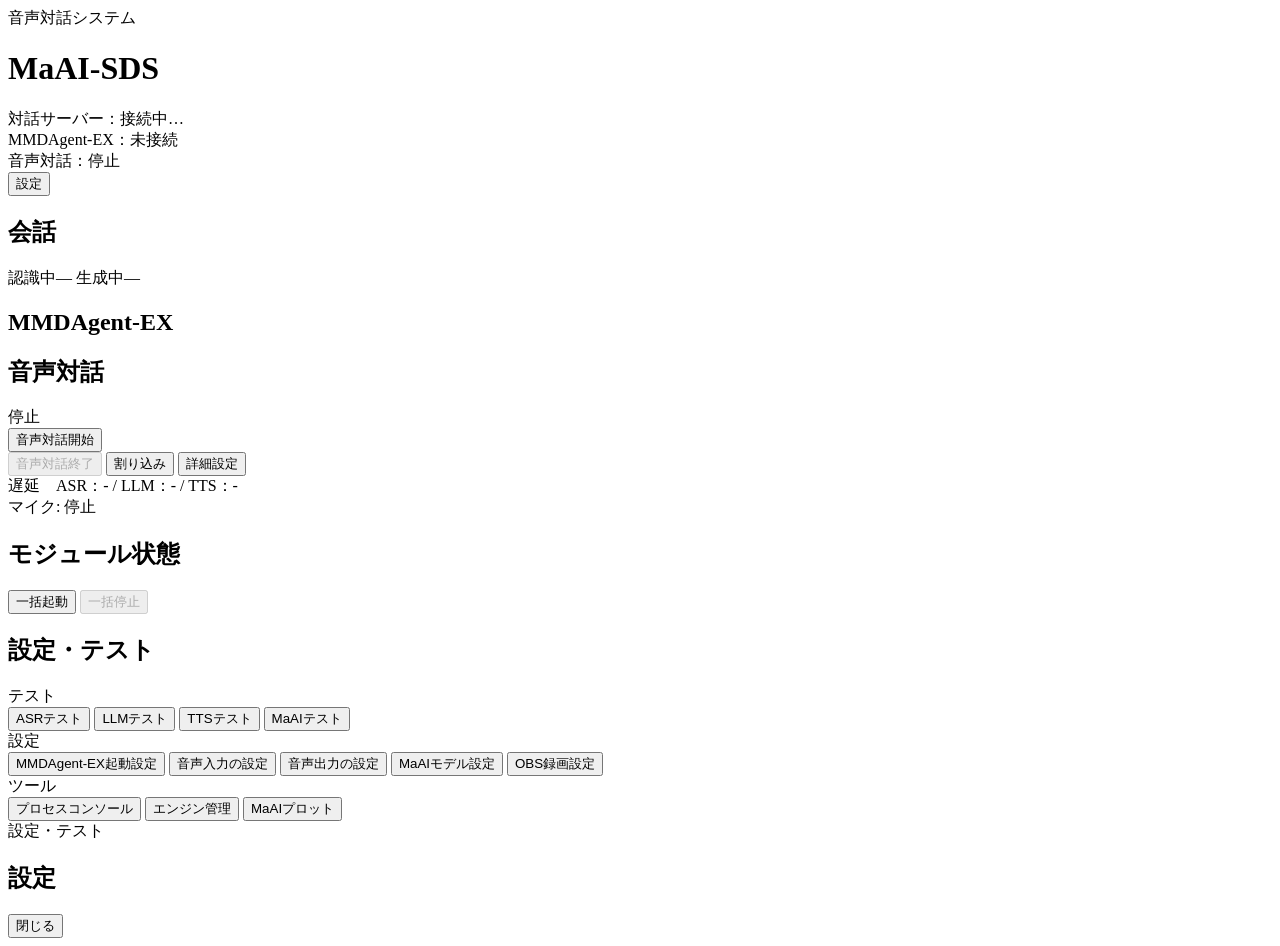
==== web/app/index.html @ 41353109 "MaAI-SDS: Japanese real-time spoken dialogue system Real-time spoken dialogue (ASR -> LLM -> TTS) wi" ====
<!doctype html>
<html lang="ja">
<head>
  <meta charset="utf-8">
  <meta name="viewport" content="width=device-width, initial-scale=1">
  <link rel="icon" href="/icon.svg" type="image/svg+xml">
  <link rel="icon" href="/favicon.ico" sizes="any">
  <title>MaAI-SDS</title>
  <link rel="stylesheet" href="/app.css?v=ui33">
</head>
<body>
  <div id="hud">
    <header class="app-header">
      <div class="app-identity">
        <span class="app-kicker">音声対話システム</span>
        <h1>MaAI-SDS</h1>
      </div>
      <div class="basic-actions" aria-label="接続と設定">
        <div class="conn" title="ASR・LLM・TTS・MaAI を動かして音声対話を進める裏のプロセスです。この画面はそこにつないで操作します。"><span id="conn-dot" class="dot"></span><span id="conn-text">対話サーバー：接続中…</span></div>
        <div class="conn"><span id="chip-mmd-dot" class="dot idle"></span><span id="chip-mmd-text">MMDAgent-EX：未接続</span></div>
        <div class="conn"><span id="chip-voice-dot" class="dot idle"></span><span id="chip-voice-text">音声対話：停止</span></div>
        <button id="btn-settings" type="button" aria-expanded="false" aria-controls="settings-drawer">設定</button>
      </div>
      <span id="save-state" class="save-state" aria-live="polite"></span>
    </header>

    <div id="hud-error" class="hud-error hidden" role="alert"></div>

    <main id="main-screen">
      <section id="chat-dock" class="main-card conversation-card" aria-labelledby="conversation-title">
        <div class="card-title-row">
          <h2 id="conversation-title">会話</h2>
        </div>
        <div class="chat-pane chat-history-pane">
          <div id="dialog-history" class="chat-log" aria-live="polite"></div>
          <div class="chat-live" aria-label="進行中">
            <span class="chat-live-label">認識中</span><span id="live-user" class="chat-live-text empty">—</span>
            <span class="chat-live-label">生成中</span><span id="live-assistant" class="chat-live-text empty">—</span>
          </div>
        </div>
      </section>

      <aside class="control-column" aria-label="操作パネル">
        <section class="main-card control-card" aria-labelledby="mmd-title">
          <div class="card-title-row"><h2 id="mmd-title">MMDAgent-EX</h2></div>
          <div id="mmd-card" aria-label="MMDAgent-EX"></div>
        </section>

        <section id="stage-hud" class="main-card control-card" aria-labelledby="voice-title">
          <div class="card-title-row stage-meta">
            <h2 id="voice-title">音声対話</h2>
            <span id="voice-state" class="badge">停止</span>
          </div>
          <button id="btn-start" class="primary large" type="button" title="開始すると、ASR・LLM・TTS・MaAIを自動で起動します。">音声対話開始</button>
          <div class="voice-actions">
            <button id="btn-stop" type="button" disabled>音声対話終了</button>
            <button id="btn-interrupt" type="button">割り込み</button>
            <span class="spacer"></span>
            <button type="button" data-view-id="voice_dialog_settings">詳細設定</button>
          </div>
          <div class="voice-status-row">
            <div id="latency" class="latency">遅延　ASR：- / LLM：- / TTS：-</div>
            <div id="mic-status" class="mic-status hidden">
              <span id="mic-label">マイク: 停止</span>
              <span id="mic-meter"><i></i></span>
            </div>
          </div>
        </section>

        <section class="main-card control-card" aria-labelledby="modules-title">
          <div class="card-title-row">
            <h2 id="modules-title">モジュール状態</h2>
            <button id="btn-start-all" class="compact" type="button">一括起動</button>
            <button id="btn-stop-all" class="compact" type="button" disabled>一括停止</button>
          </div>
          <div id="modules" class="modules"></div>
        </section>

        <section class="main-card control-card" aria-labelledby="window-title">
          <div class="card-title-row"><h2 id="window-title">設定・テスト</h2></div>
          <div id="window-launchers" class="window-launchers">
            <span class="launcher-caption">テスト</span>
            <div class="launcher-row cols-4">
              <button type="button" data-view-id="asr_test_window">ASRテスト</button>
              <button type="button" data-view-id="llm_test_window">LLMテスト</button>
              <button type="button" data-view-id="tts_test_window">TTSテスト</button>
              <button type="button" data-view-id="maai_test_window">MaAIテスト</button>
            </div>
            <span class="launcher-caption">設定</span>
            <div class="launcher-row cols-2">
              <button type="button" data-view-id="settings_window">MMDAgent-EX起動設定</button>
              <button type="button" data-view-id="audio_input_settings_window">音声入力の設定</button>
              <button type="button" data-view-id="audio_output_settings_window">音声出力の設定</button>
              <button type="button" data-view-id="maai_settings_window">MaAIモデル設定</button>
              <button type="button" data-view-id="obs_settings_window">OBS録画設定</button>
            </div>
            <span class="launcher-caption">ツール</span>
            <div class="launcher-row cols-3">
              <button type="button" data-view-id="console">プロセスコンソール</button>
              <button type="button" data-view-id="engine_manager_web">エンジン管理</button>
              <button id="btn-plot" type="button" aria-expanded="false" aria-controls="plot-overlay">MaAIプロット</button>
            </div>
          </div>
        </section>


      </aside>
    </main>

    <aside id="settings-drawer" role="dialog" aria-modal="true" aria-labelledby="settings-title">
      <header class="drawer-head">
        <div>
          <span class="dialog-kicker">設定・テスト</span>
          <h2 id="settings-title">設定</h2>
        </div>
        <button id="btn-settings-close" type="button">閉じる</button>
      </header>
      <div class="drawer-body">
        <nav id="settings-nav" class="settings-tabs" aria-label="設定・テストの一覧"></nav>
        <div id="views" class="settings-views"></div>
      </div>
    </aside>

    <aside id="plot-overlay" aria-label="MaAIプロット"></aside>
  </div>

  <script src="/app.js?v=ui68" type="module"></script>
</body>
</html>
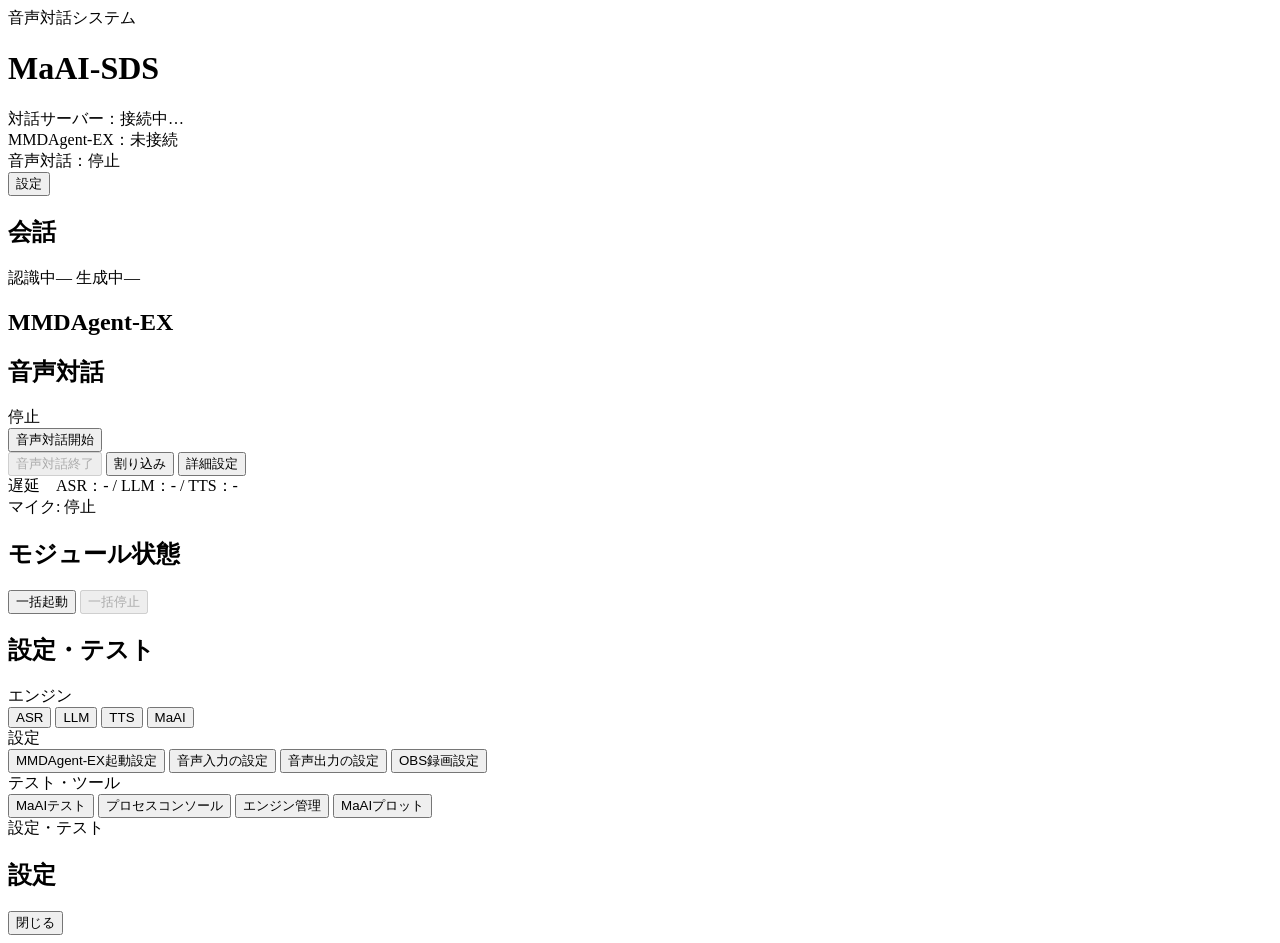
==== commit 9de014cf: "Make the settings screens easier to find and safer to apply - Group ASR, LLM, TTS and MaAI under "En" ====
--- a/web/app/index.html
+++ b/web/app/index.html
@@ -79,23 +79,23 @@
         <section class="main-card control-card" aria-labelledby="window-title">
           <div class="card-title-row"><h2 id="window-title">設定・テスト</h2></div>
           <div id="window-launchers" class="window-launchers">
-            <span class="launcher-caption">テスト</span>
+            <span class="launcher-caption">エンジン</span>
             <div class="launcher-row cols-4">
-              <button type="button" data-view-id="asr_test_window">ASRテスト</button>
-              <button type="button" data-view-id="llm_test_window">LLMテスト</button>
-              <button type="button" data-view-id="tts_test_window">TTSテスト</button>
-              <button type="button" data-view-id="maai_test_window">MaAIテスト</button>
+              <button type="button" data-view-id="asr_test_window">ASR</button>
+              <button type="button" data-view-id="llm_test_window">LLM</button>
+              <button type="button" data-view-id="tts_test_window">TTS</button>
+              <button type="button" data-view-id="maai_settings_window" title="MaAIモデル設定">MaAI</button>
             </div>
             <span class="launcher-caption">設定</span>
             <div class="launcher-row cols-2">
               <button type="button" data-view-id="settings_window">MMDAgent-EX起動設定</button>
               <button type="button" data-view-id="audio_input_settings_window">音声入力の設定</button>
               <button type="button" data-view-id="audio_output_settings_window">音声出力の設定</button>
-              <button type="button" data-view-id="maai_settings_window">MaAIモデル設定</button>
               <button type="button" data-view-id="obs_settings_window">OBS録画設定</button>
             </div>
-            <span class="launcher-caption">ツール</span>
-            <div class="launcher-row cols-3">
+            <span class="launcher-caption">テスト・ツール</span>
+            <div class="launcher-row cols-2">
+              <button type="button" data-view-id="maai_test_window">MaAIテスト</button>
               <button type="button" data-view-id="console">プロセスコンソール</button>
               <button type="button" data-view-id="engine_manager_web">エンジン管理</button>
               <button id="btn-plot" type="button" aria-expanded="false" aria-controls="plot-overlay">MaAIプロット</button>
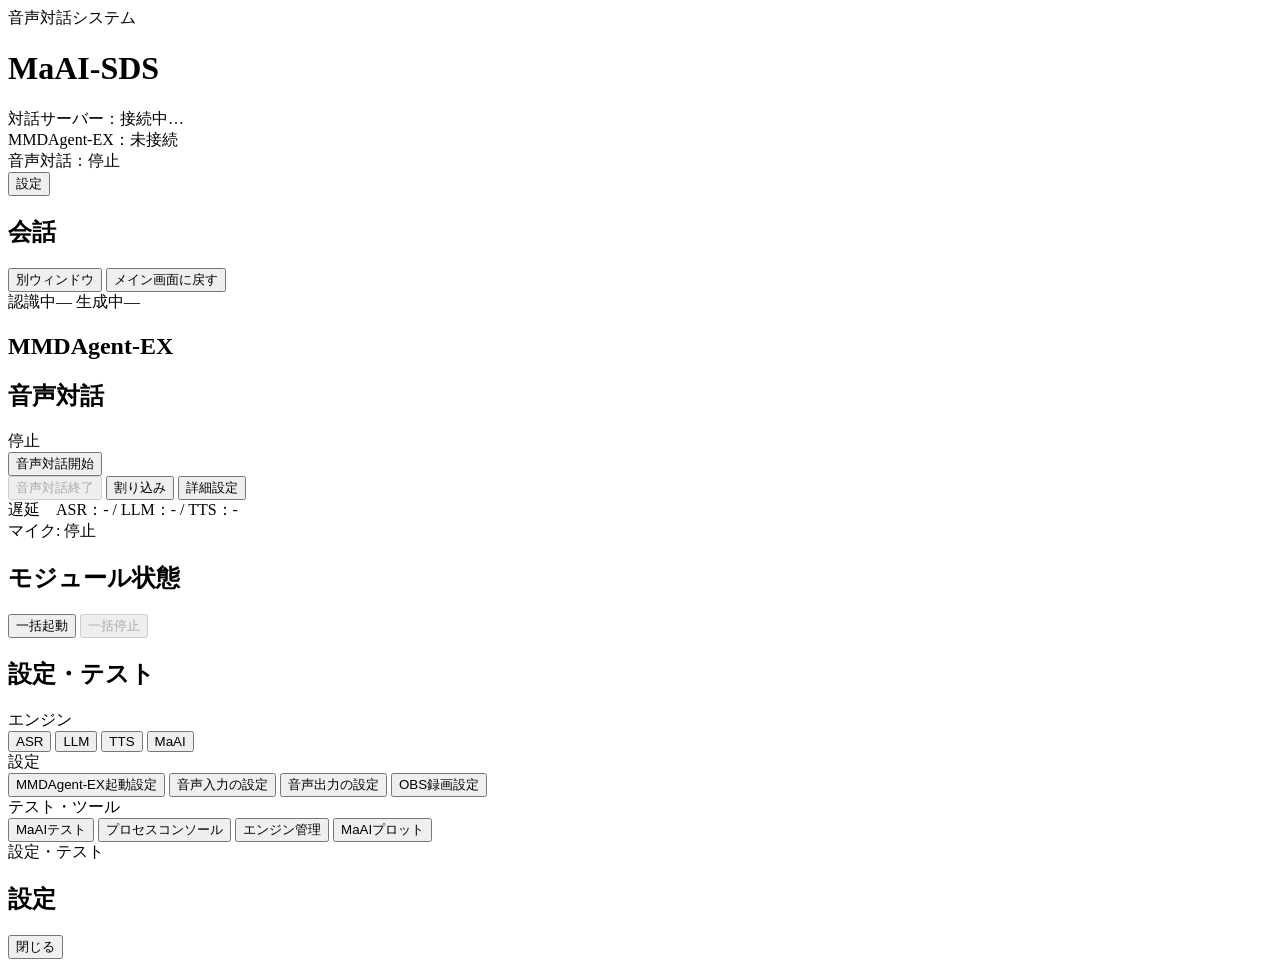
==== commit 460ca2b7: "Pop the conversation out in the Web UI too, from a small button on the panel - Web UI: a small "sepa" ====
--- a/web/app/index.html
+++ b/web/app/index.html
@@ -30,6 +30,8 @@
       <section id="chat-dock" class="main-card conversation-card" aria-labelledby="conversation-title">
         <div class="card-title-row">
           <h2 id="conversation-title">会話</h2>
+          <button id="btn-chat-popout" type="button" class="compact chat-main-show" title="会話の欄をブラウザの別ウィンドウに出します（別のモニターに大きく出すときなど）。メイン画面は右の操作の列だけになります。戻すときは会話の窓の「メイン画面に戻す」か、窓を閉じます。">別ウィンドウ</button>
+          <button id="btn-chat-back" type="button" class="compact chat-only-show" title="このウィンドウを閉じて、会話をメイン画面に戻します。">メイン画面に戻す</button>
         </div>
         <div class="chat-pane chat-history-pane">
           <div id="dialog-history" class="chat-log" aria-live="polite"></div>
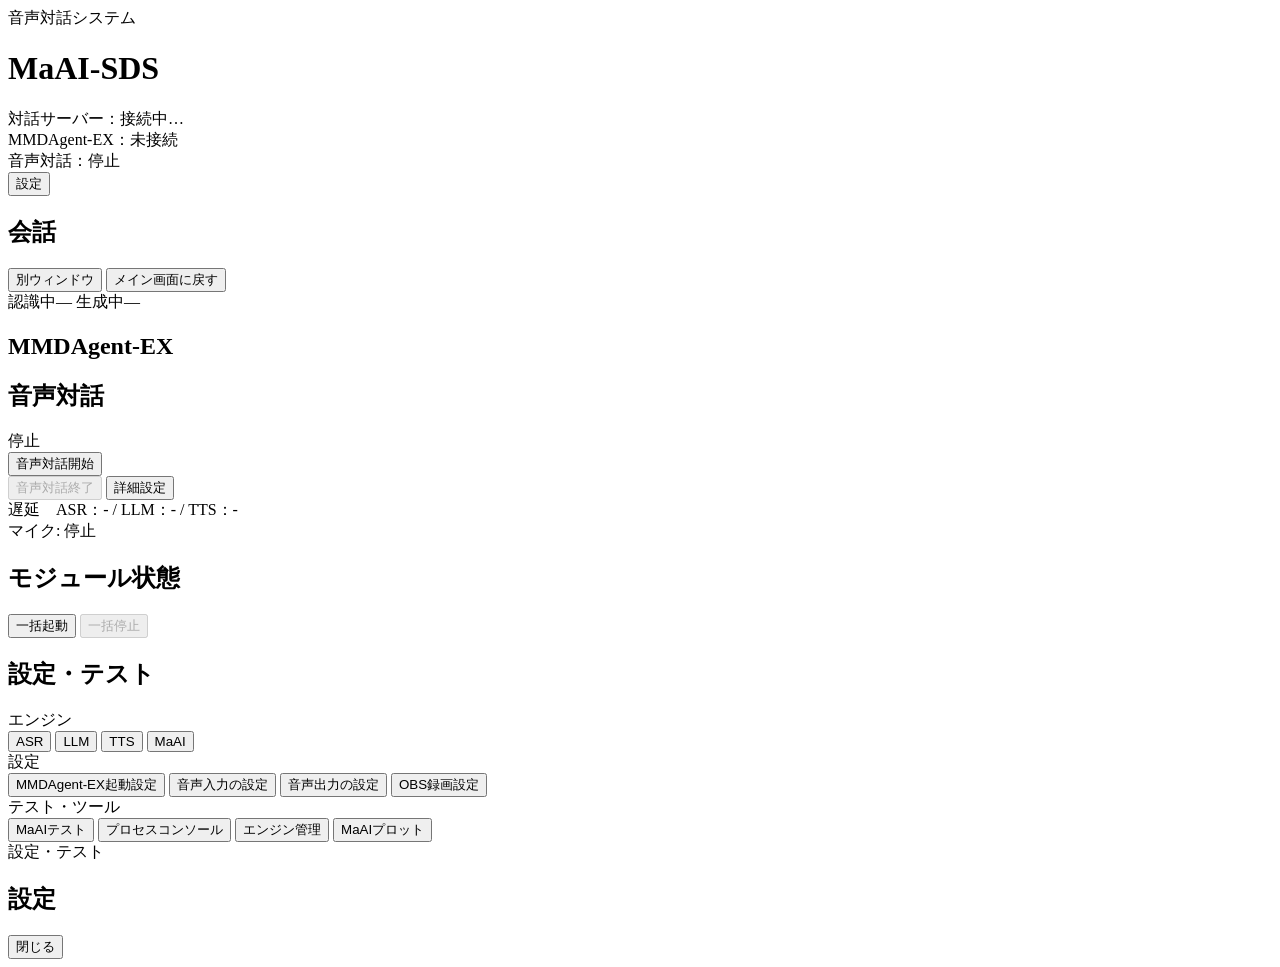
==== commit 283dffc2: "Remove the manual barge-in button from the main screen The button sent the interrupt command, which " ====
--- a/web/app/index.html
+++ b/web/app/index.html
@@ -56,7 +56,6 @@
           <button id="btn-start" class="primary large" type="button" title="開始すると、ASR・LLM・TTS・MaAIを自動で起動します。">音声対話開始</button>
           <div class="voice-actions">
             <button id="btn-stop" type="button" disabled>音声対話終了</button>
-            <button id="btn-interrupt" type="button">割り込み</button>
             <span class="spacer"></span>
             <button type="button" data-view-id="voice_dialog_settings">詳細設定</button>
           </div>
